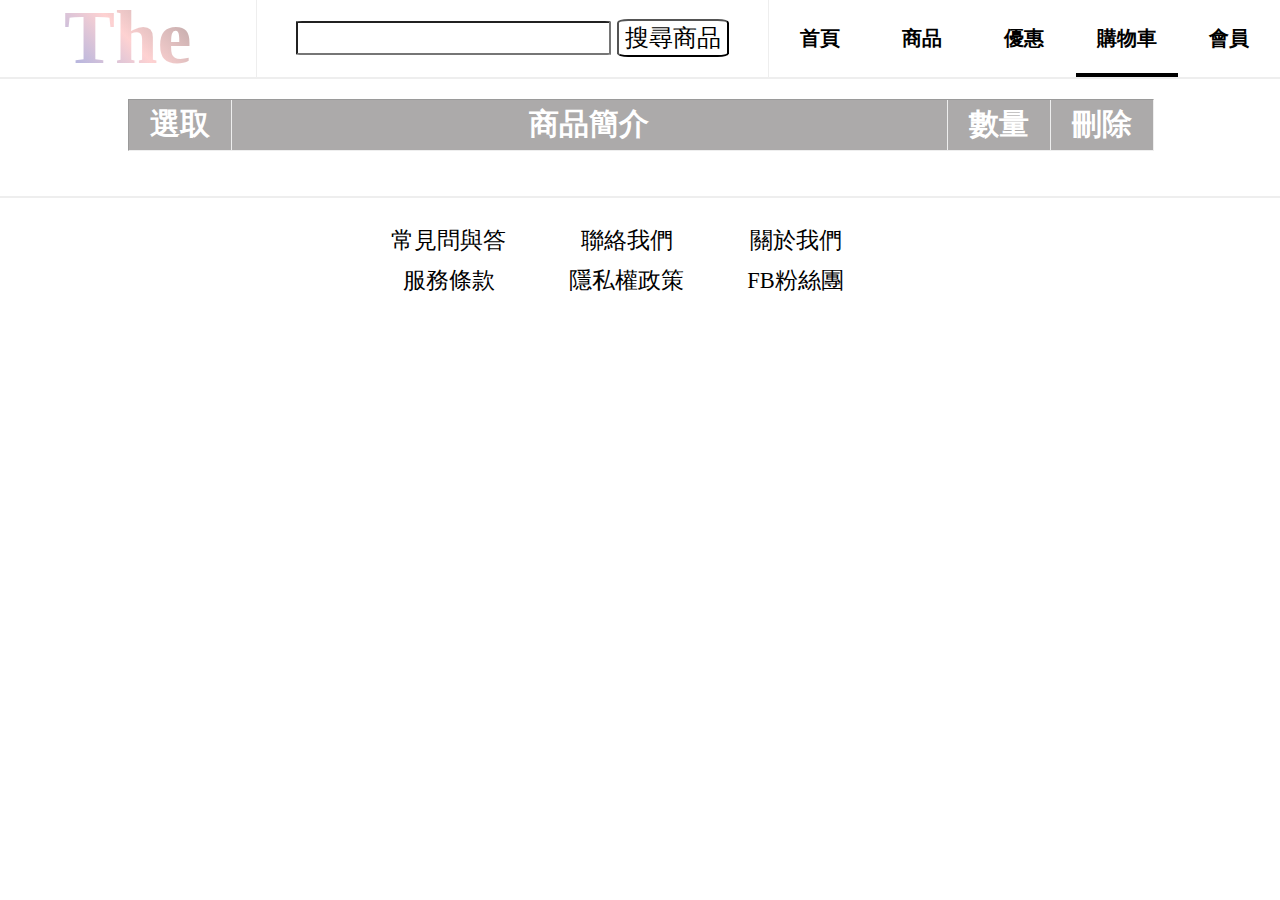
==== cart.html @ 317880a2 "Shop_V5.0" ====
<!DOCTYPE html>
<html xmlns="http://www.w3.org/1999/xhtml">
    <head>
        <link href="css/cart.css" rel="stylesheet" type="text/css">
        <meta http-equiv="content-type" charset="utf-8">
        <meta name="viewport" content="width=device-width, initial-scale=1.0, maximum-scale=1.0, user-scalable=no">
        <tile></tile>
    </head>
    <body>
        <div class ="top_nav"><!--上導覽頁-->
            <div class="top_block">
                The Project
            </div>
            <div class="search">
                <input type="type" id="search_block" value="">
                <button onclick="storage('search.html')" id="btn">搜尋商品</button>
            </div>
            <div class="right_nav">
                <div class="button_1"onclick="page('index.html')" >首頁</div>
                <div class="button_1"onclick="page('product.html')">商品</div>
                <div class="button_1"onclick="" >優惠</div>
                <div class="button_1  border_bot"onclick="page('cart.html')" >購物車</div>
                <div class="button_1"onclick="page('member.html')" >會員</div>
            </div>
        </div>
        <div class="container" id="container">
            <div class="cart_block_big gray_block">
                <div class="check cart_block_small">選取</div>
                <div class="pro_content cart_block_small">商品簡介</div>
                <div class="counts cart_block_small">數量</div>
                <div class="del cart_block_small">刪除</div>
            </div>
        </div>
        <div class="nav_down">
            <div class="down_bl">
                <div class="bl">常見問與答</div>
                <div class="bl">服務條款</div>
            </div>
            <div class="down_bl">
                <div class="bl">聯絡我們</div>
                <div class="bl" onclick="page('privacy.html')">隱私權政策</div>
            </div>
            <div class="down_bl">
                <div class="bl">關於我們</div>
                <div class="bl">FB粉絲團</div>
            </div>
        </div>
        <script src="javascript/cart.js"></script> 
    </body>
</html>
---- css/cart.css ----
@charset "utf-8";
/*html,body*/
html, body {  margin: 0; padding: 0; font-size: 24px; font-family: '標楷體';}   
.font_size20{
    font-size: 20px;
}
#search_block{
    font-size: 24px;
    width: 60%;
    border-radius: 2%;
}
.top_nav{
    box-sizing: border-box;
    display: flex;
    top: 0%;
    width: 100%;
    height: auto;
    background-color:white;
    border-bottom:2px  inset;
}
.top_block{
    font-family: '新細明體';
    display:block;
    height: 8.5vh;
    width: 20%;
    font-size:8.5vh;
    line-height: 8.5vh;
    text-align: center;
    font-weight: bolder;
    border-right:1px  inset;
    color: transparent;
    background:linear-gradient(45deg,cornflowerblue,rgb(254, 210, 210),gray);
    background:-webkit-linear-gradient(45deg,cornflowerblue,rgb(254, 210, 210),gray);
    -webkit-background-clip:text;
    background-clip: text;
}
.border_bot{
    box-sizing: border-box;
    border-bottom: 4px solid black;
}
#btn{
    font-family: '標楷體';
    font-size: 24px;
    border-radius: 10%;
    background-color: #fff;
    color: #000;
    cursor: pointer;
}
#btn:hover{
    transition: all .4s linear;
    color:#fff;
    background-color: gray;
}
.search{
    display: block;
    height: 8.5vh;
    width: 40vw;
    line-height: 8.5vh;
    text-align: center;
    border-right: 1px inset;
}

.right_nav{
    width: 40%;
    display: inline-flex;
    font-size: 18px;
}
.button_1{
    width: 20%;
    height: 8.5vh;
    display: block;
    text-align: center;
    line-height: 8.5vh;
    cursor: pointer;
    background-color: transparent;
    transition: all .4s linear;
    font-size: 20px;
    font-weight: bold;
    color:#000;
    text-decoration: none;
}
.button_1:hover{
    background-color: #000;
    color: #fff;
    font-size: 23px;
}
.nav_down{
    display: flex;
    justify-content: center;
    align-items: center;
    background-color:white ;
    width:auto;
    height: fit-content;
    padding: 2vh;
    margin-top: 5vh;
    border-top: 2px outset;
}
.down_bl{
    margin-right: 5vh;
}
.bl{
    font-size: 2.5vh;
    text-align: center;
    margin: 1vh;
}

.bl:hover{
    cursor: pointer;
    color: rgb(33, 212, 152);
}


.container{
    margin-top: 20px;
    position: relative;
    left: 10vw;
    width: 80vw;
    height:fit-content;
}

.cart_block_big{
    display: flex;
    width: 100%;
    border: 0.5px  inset;
    height: 50px;
}

.cart_block{
    display: flex;
    width: 100%;
    border: 0.5px  inset;
    height: 100px;
}

.cart_block:hover{
    background-color: rgb(189, 189, 189);
}

.check{
    width: 10%;
    border-right: 0.5px inset;
}

.pro_content{
    width: 70%;
    border-right: 0.5px inset;
    display: flex;
}
.counts{
    width: 10%;
    border-right: 0.5px inset;
}
.del{
    width: 10%;
}
.cart_block_small{
    font-weight: bolder;
    font-size: 30px;
    display: flex;
    justify-content: center;
    align-items: center;
    height: 50px;
}
.cart_block_s{
    font-weight: bolder;
    font-size: 30px;
    display: flex;
    justify-content: center;
    align-items: center;
    height: 100px;
}
.product_img{
    width: 16.5%;
    height: 98px;
    border:0.5px #000 solid;
}

.gray_block{
    background-color: rgb(172, 170, 170);
    color: #fff;
}

.pro_title{
    display: flex;
    justify-content: center;
    align-items: center;
    width: 15%;
    height: 102px;
    font-size: 25px;
    padding: 3px;
}

.pro_con{
    display: flex;
    justify-content: center;
    align-items: center;
    font-size: 20px;
    width: fit-content;
    padding: 5px;
}
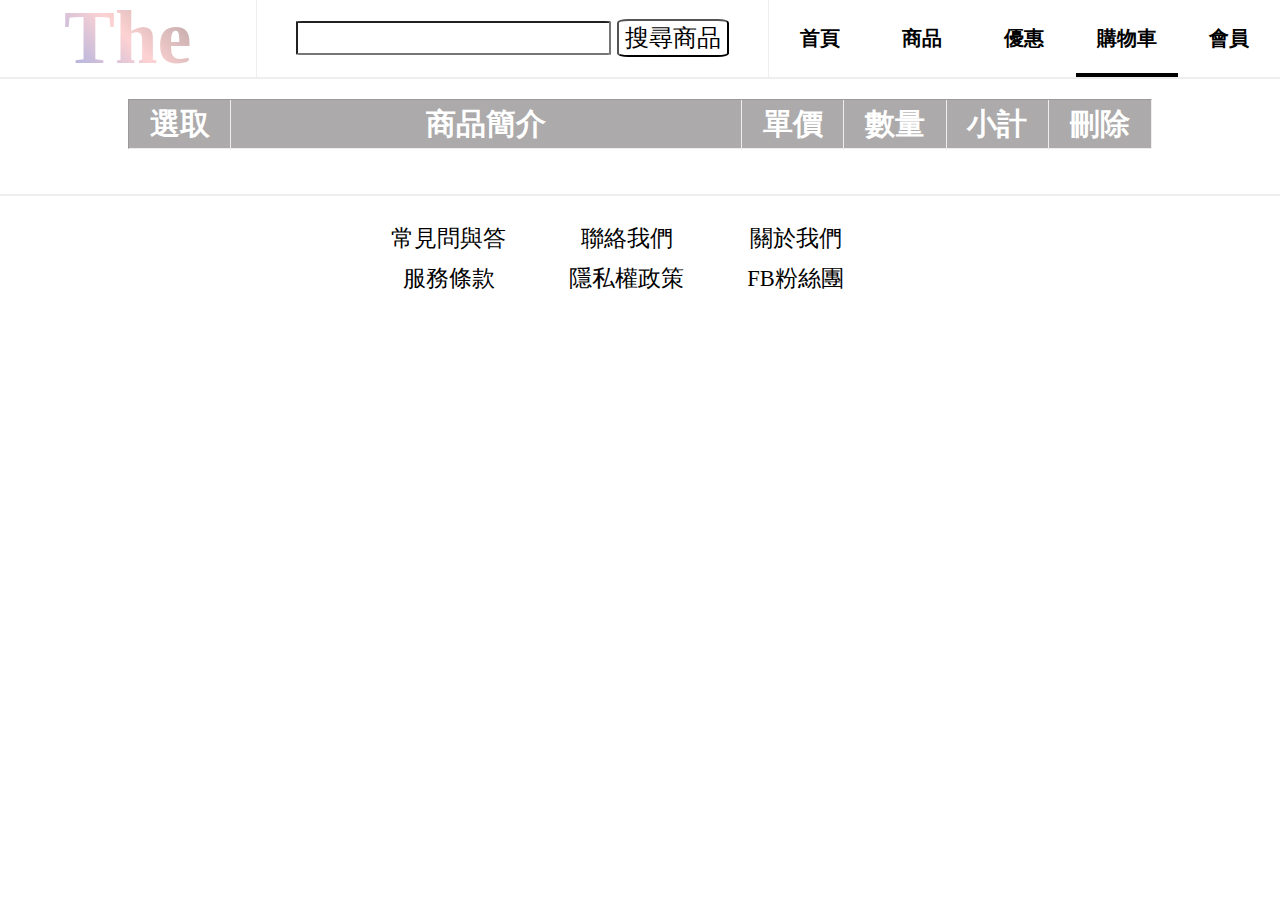
==== commit 801e0c3d: "Shop_V5.2" ====
--- a/cart.html
+++ b/cart.html
@@ -27,7 +27,9 @@
             <div class="cart_block_big gray_block">
                 <div class="check cart_block_small">選取</div>
                 <div class="pro_content cart_block_small">商品簡介</div>
+                <div class="single cart_block_small">單價</div>
                 <div class="counts cart_block_small">數量</div>
+                <div class="totals cart_block_small">小計</div>
                 <div class="del cart_block_small">刪除</div>
             </div>
         </div>
--- a/css/cart.css
+++ b/css/cart.css
@@ -123,6 +123,7 @@
     width: 100%;
     border: 0.5px  inset;
     height: 50px;
+    box-sizing: border-box;
 }
 
 .cart_block{
@@ -130,6 +131,7 @@
     width: 100%;
     border: 0.5px  inset;
     height: 100px;
+    box-sizing: border-box;
 }
 
 .cart_block:hover{
@@ -139,19 +141,46 @@
 .check{
     width: 10%;
     border-right: 0.5px inset;
+    box-sizing: border-box;
 }
 
 .pro_content{
-    width: 70%;
-    border-right: 0.5px inset;
-    display: flex;
+    width: 50%;
+    border-right: 0.5px inset;
+    display: flex;
+    box-sizing: border-box;
 }
 .counts{
     width: 10%;
     border-right: 0.5px inset;
-}
+    box-sizing: border-box;
+    display: flex;
+    justify-content: center;
+    align-items: center;
+}
+.totals{
+    width: 10%;
+    border-right: 0.5px inset;
+    box-sizing: border-box;
+    display: flex;
+    justify-content: center;
+    align-items: center;
+}
+.single{
+    width: 10%;
+    border-right: 0.5px inset;
+    box-sizing: border-box;
+    display: flex;
+    justify-content: center;
+    align-items: center;
+}
+.red{
+    color: red;
+}
+
 .del{
     width: 10%;
+    box-sizing: border-box;
 }
 .cart_block_small{
     font-weight: bolder;
@@ -160,6 +189,7 @@
     justify-content: center;
     align-items: center;
     height: 50px;
+    box-sizing: border-box;
 }
 .cart_block_s{
     font-weight: bolder;
@@ -170,9 +200,9 @@
     height: 100px;
 }
 .product_img{
-    width: 16.5%;
+    width: 22%;
     height: 98px;
-    border:0.5px #000 solid;
+    border:0.5px  inset;
 }
 
 .gray_block{
@@ -184,17 +214,23 @@
     display: flex;
     justify-content: center;
     align-items: center;
-    width: 15%;
+    width: 20%;
     height: 102px;
-    font-size: 25px;
+    font-size: 20px;
     padding: 3px;
+    font-weight: bolder;
 }
 
 .pro_con{
     display: flex;
     justify-content: center;
     align-items: center;
-    font-size: 20px;
+    font-size: 16px;
     width: fit-content;
     padding: 5px;
 }
+
+.checkbox{
+    width:20px;
+    height: 20px;
+}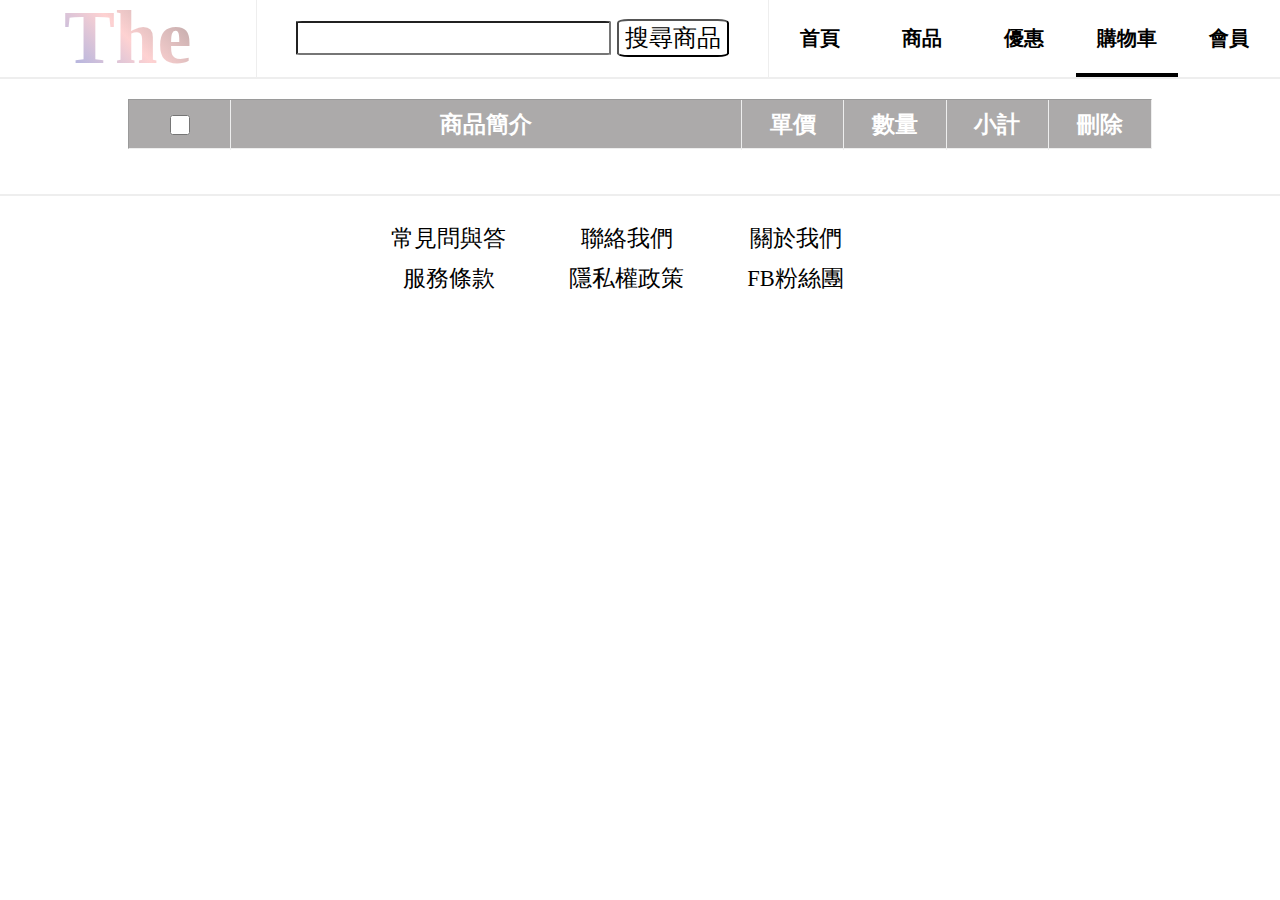
==== commit bee82e9c: "Shop_V5.3" ====
--- a/cart.html
+++ b/cart.html
@@ -18,14 +18,14 @@
             <div class="right_nav">
                 <div class="button_1"onclick="page('index.html')" >首頁</div>
                 <div class="button_1"onclick="page('product.html')">商品</div>
-                <div class="button_1"onclick="" >優惠</div>
+                <div class="button_1"onclick="reload()" >優惠</div>
                 <div class="button_1  border_bot"onclick="page('cart.html')" >購物車</div>
                 <div class="button_1"onclick="page('member.html')" >會員</div>
             </div>
         </div>
         <div class="container" id="container">
             <div class="cart_block_big gray_block">
-                <div class="check cart_block_small">選取</div>
+                <div class="check cart_block_small"><input type="checkbox" id="check_all" class="checkbox" onclick="check_all()" ></div>
                 <div class="pro_content cart_block_small">商品簡介</div>
                 <div class="single cart_block_small">單價</div>
                 <div class="counts cart_block_small">數量</div>
--- a/css/cart.css
+++ b/css/cart.css
@@ -181,10 +181,27 @@
 .del{
     width: 10%;
     box-sizing: border-box;
-}
+    display: flex;
+    justify-content: center;
+    align-items: center;
+}
+
+.del_button{
+    background-color:rgb(167, 192, 237);
+    font-size:medium;
+    width: 40%;
+    cursor: pointer;
+    border-radius: 10%;
+}
+.del_button:active{
+    background-color: rgb(83, 136, 234);
+    border-radius: 10%;
+}
+
+
 .cart_block_small{
     font-weight: bolder;
-    font-size: 30px;
+    font-size: 23px;
     display: flex;
     justify-content: center;
     align-items: center;
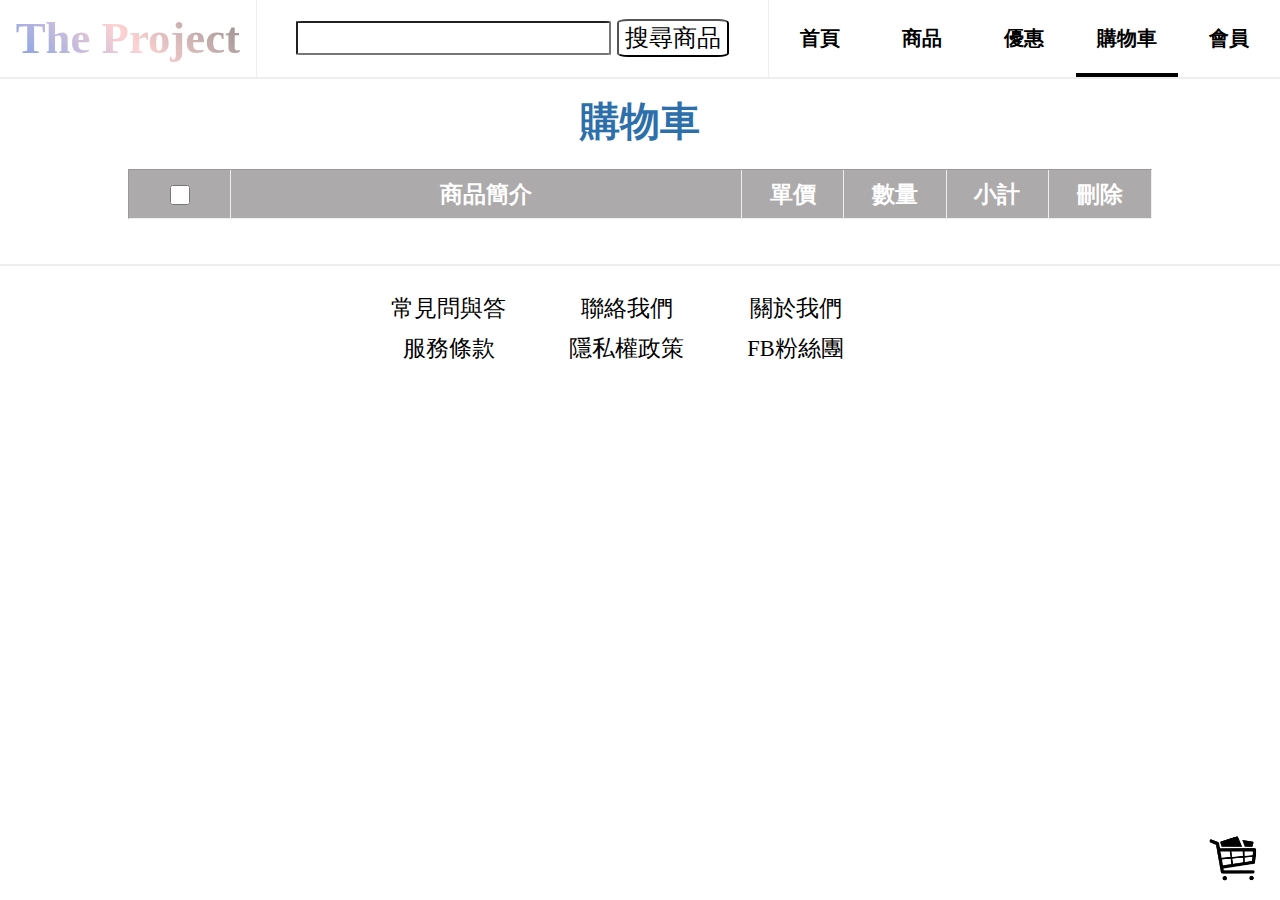
==== commit 6c708594: "Shop_V6.5" ====
--- a/cart.html
+++ b/cart.html
@@ -23,6 +23,7 @@
                 <div class="button_1"onclick="page('member.html')" >會員</div>
             </div>
         </div>
+        <div class="cart">購物車</div>
         <div class="container" id="container">
             <div class="cart_block_big gray_block">
                 <div class="check cart_block_small"><input type="checkbox" id="check_all" class="checkbox" onclick="check_all()" ></div>
@@ -33,6 +34,7 @@
                 <div class="del cart_block_small">刪除</div>
             </div>
         </div>
+        <div class="cart_icon" id="cart_icon" onclick="page('cart.html')"></div>
         <div class="nav_down">
             <div class="down_bl">
                 <div class="bl">常見問與答</div>
--- a/css/cart.css
+++ b/css/cart.css
@@ -23,7 +23,7 @@
     display:block;
     height: 8.5vh;
     width: 20%;
-    font-size:8.5vh;
+    font-size:3.5vw;
     line-height: 8.5vh;
     text-align: center;
     font-weight: bolder;
@@ -118,6 +118,18 @@
     height:fit-content;
 }
 
+.cart{
+    position: relative;
+    left: 10%;
+    width: 80%;
+    height: fit-content;
+    margin: 15px 0;
+    font-size: 40px;
+    color: rgb(45, 111, 170);
+    text-align: center;
+    font-weight: bolder;
+}
+
 .cart_block_big{
     display: flex;
     width: 100%;
@@ -187,15 +199,22 @@
 }
 
 .del_button{
-    background-color:rgb(167, 192, 237);
+    background-color: rgb(120, 133, 169);
     font-size:medium;
     width: 40%;
     cursor: pointer;
     border-radius: 10%;
-}
+    border: none;
+    font-weight: 550;
+}
+
+.del_button:hover{
+    opacity: 0.5;
+}
+
 .del_button:active{
-    background-color: rgb(83, 136, 234);
-    border-radius: 10%;
+    cursor:auto;
+    opacity: 1;
 }
 
 
@@ -233,9 +252,11 @@
     align-items: center;
     width: 20%;
     height: 102px;
-    font-size: 20px;
+    font-size: 19px;
     padding: 3px;
     font-weight: bolder;
+    cursor: pointer;
+    box-sizing: border-box;
 }
 
 .pro_con{
@@ -250,4 +271,16 @@
 .checkbox{
     width:20px;
     height: 20px;
+}
+
+.cart_icon{
+    width: 5vw;
+    height: 5vw;
+    position: fixed;
+    right: 1vw;
+    bottom:1vh ;
+    box-sizing: border-box;
+    background-image:url(../product/cart.png) ;
+    background-size: contain;
+    cursor: pointer;
 }